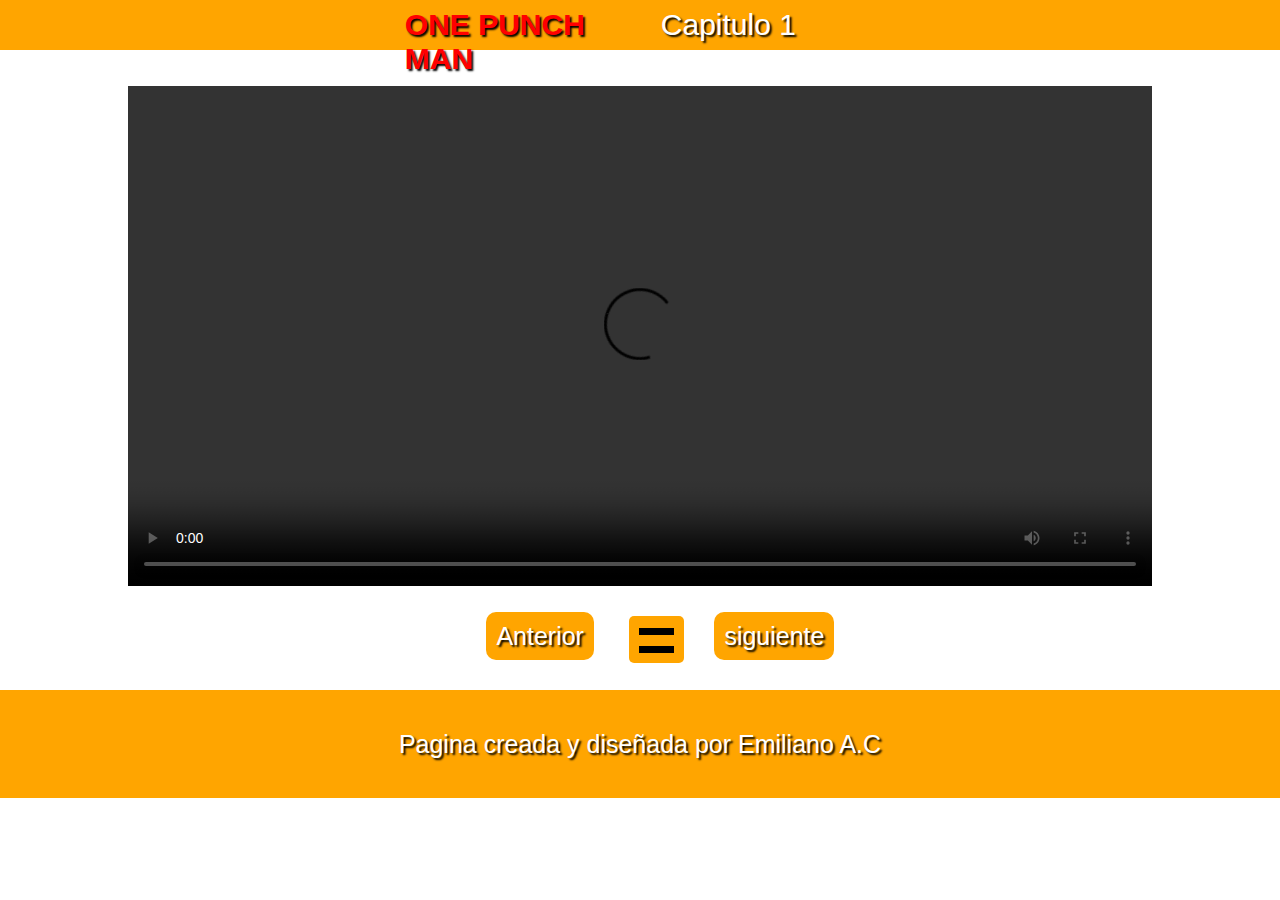
==== anime online/cap1.html @ f987111f "Add files via upload" ====
<!DOCTYPE html>
<html lang="en">
<head>
    <meta charset="UTF-8">
    <meta http-equiv="X-UA-Compatible" content="IE=edge">
    <meta name="viewport" content="width=device-width, initial-scale=1.0">
    <title>Cap 1</title>
    <link rel="stylesheet" href="style.css">
    <link rel="icon" href="imagenes/icon.png">
</head>
<body>
    <div class="nav">
        <p id="titulo">ONE PUNCH MAN</p>
        <p id="temporada">Capitulo 1</p>
    </div>
    <br>
    <br>
    <div class="video">
        <video src="videos/cap 1 one-punch man audio latino.mp4" controls></video>
    </div>
    <br>
    <br>
    <div class="botones">
        <a id="anterior" href="#">Anterior</a>
        <a id="menu" href="index.html"></a>
        <a id="siguiente" href="">siguiente</a>
    </div>
    <br>
    <div class="footer">
        <p>
            Pagina creada y diseñada por Emiliano A.C
        </p>
    </div>
</body>
</html>
---- anime online/style.css ----
*{
    box-sizing: border-box;
    margin: 0;
    padding: 0;
}

/*barra principal con titulos*/
.nav
{
    background-color: orange;
    width: 100%;
    height: 50px;
    display: flex;
}

.nav #titulo
{
    padding: 8px;
    width: 20%;
    margin-left: 31%;
    font-size: 30px;
    font-family: 'Helvetica';
    color: red;
    text-shadow: black 2px 2px 2px;
    font-weight: bolder;
}

.nav #temporada
{
    width: 20%;
    color: white;
    padding: 8px;
    font-family: 'helvetica';
    font-size: 30px;
    text-shadow: black 2px 2px 2px;
}

/*imagen y sinopsis*/
.sinopsis
{
    width: 80%;
    margin: auto;
    display: flex;
    height: 350px;
}

.sinopsis img
{
    width: 50%;
    height: 100%;
}

.sinopsis p
{
    width: 48%;
    height: 100%;
    margin: auto;
    font-family: 'helvetica';
    text-align: justify;
    color: black;
    font-size: 20px;
}

/*barra de capitulos*/
.menu-de-capitulos-titulo
{
    background-color: orange;
    width: 80%;
    margin: auto;
    text-align: center;
    height: 40px;
}

.menu-de-capitulos-titulo p
{
    color: white;
    text-shadow: black 2px 2px 2px;
    font-family: 'Helvetica';
    font-weight: bolder;
    padding: 5px;
    font-size: 26px;
}

/*capitulos*/
.capitulos
{
    width: 80%;
    margin: auto;
    text-align: center;
    height: 421px;
    border: 2px solid orange;
    display: grid;
}

.capitulos a
{
    text-decoration: none;
    padding: 5px;
    color: white;
    font-family: 'helvetica';
    font-size: 20px;
    text-shadow: black 2px 2px 2px;
    border-bottom: 2px orange solid;
    cursor: pointer;
}

.capitulos a:hover
{
    color: red;
    background: rgba(255, 166, 2, 0.576);
}

.footer
{
    width: 100%;
    background-color: orange;
    height: 108px;
}

/*pie de pagina*/
.footer p 
{
    text-align: center;
    padding: 40px;
    color: white;
    font-family: 'helvetica';
    text-shadow: 2px 2px 2px black;
    font-size: 25px;
    height: 20px;
}

/*video*/
.video
{
    width: 80%;
    margin: auto;
    background: black;
    height: 500px;
}

.video video
{
    width: 100%;
    height: 100%;
}

/*botones*/
.botones
{
    width: 80%;
    margin: auto;
    height: 50px;
}

.botones #anterior
{
    margin-left: 35%;
    width: 20%;
    background: orange;
    text-decoration: none;
    padding: 10px;
    color: white;
    font-family: 'helvetica';
    text-shadow: 2px 2px 2px black;
    font-size: 25px;
    border-radius: 10px;
}

.botones #menu
{
    background-color: orange;
    text-decoration: none;
    margin-left: 3%;
    padding: 15px;
    padding-left: 40px;
    width: 20%;
    border-radius: 5px;
    position: relative;
}

.botones #menu::after
{
    content: ' ';
    background: black;
    left: 10px;
    right: 0;
    top: 12px;
    bottom: 0;
    position: absolute;
    width: 35px;
    height: 7px;
}

.botones #menu::before
{
    content: ' ';
    background: black;
    left: 10px;
    right: 0;
    top: 30px;
    bottom: 0;
    position: absolute;
    width: 35px;
    height: 7px;
}

.botones #siguiente
{
    margin-left: 3%;
    width: 20%;
    background: orange;
    text-decoration: none;
    padding: 10px;
    color: white;
    font-family: 'helvetica';
    text-shadow: 2px 2px 2px black;
    font-size: 25px;
    border-radius: 10px;
}

/* Propiedades para movil */
@media (max-width: 1000px) 
{
    .nav #titulo
    {
        width: 50%; 
        font-size: 20px;
        padding: 14px;
        margin-left: 20%;
    }
    .nav #temporada
    {
        width: 50%; 
        font-size: 20px;
        padding: 14px;
        margin-left: 1%;
    }

    .sinopsis
    {
        width: 100%;
        margin: auto;
        display: block;
        height: 450px;
    }

    .sinopsis img
    {
        width: 100%;
        height: 250px;
    }

    .sinopsis p
    {
        width: 98%;
        margin: auto;
        font-family: 'helvetica';
        text-align: justify;
        color: black;
        font-size: 15px;
        height: 258px;
    }

    .menu-de-capitulos-titulo
    {
        background-color: orange;
        width: 100%;
        margin: auto;
        text-align: center;
        height: 30px;
    }

    .menu-de-capitulos-titulo p
    {
        padding: 4px;
        font-size: 18px;
    }

    .capitulos
    {
        width: 100%;
        height: 363px;
    }

    .capitulos a
    {
        font-size: 16px;
    }

    .footer
    {
        height: 50px;
    }
    .footer p 
    {
        font-size: 15px;
        padding: 13px;
    }
    .video
    {
        width: 90%;
        margin: auto;
        background: black;
        height: 300px;
    }

    .botones
    {
        width: 100%;
        margin: auto;
        height: 50px;
    }
    .botones #anterior
    {
        margin-left: 33%;
        width: 20%;
        background: orange;
        text-decoration: none;
        padding: 10px;
        color: white;
        font-family: 'helvetica';
        text-shadow: 2px 2px 2px black;
        font-size: 16px;
        border-radius: 10px;
    }

    .botones #menu
    {
        background-color: orange;
        text-decoration: none;
        margin-left: 6%;
        padding: 10px;
        padding-left: 40px;
        width: 20%;
        border-radius: 5px;
        position: relative;
    }

    .botones #menu::after
    {
        content: ' ';
        background: black;
        left: 10px;
        right: 0;
        top: 10px;
        bottom: 0;
        position: absolute;
        width: 30px;
        height: 5px;
    }

    .botones #menu::before
    {
        content: ' ';
        background: black;
        left: 10px;
        right: 0;
        top: 23px;
        bottom: 0;
        position: absolute;
        width: 30px;
        height: 5px;
    }

    .botones #siguiente
    {
        margin-left: 6%;
        width: 20%;
        background: orange;
        text-decoration: none;
        padding: 10px;
        color: white;
        font-family: 'helvetica';
        text-shadow: 2px 2px 2px black;
        font-size: 18px;
        border-radius: 10px;
    }
}

@media (max-width: 700px) 
{   
   .sinopsis
    {
        width: 100%;
        margin: auto;
        display: block;
        height: 512px;
    }

    .nav #titulo
    {
        width: 50%; 
        font-size: 20px;
        padding: 14px;
        margin-left: 1%;
    }
    .nav #temporada
    {
        width: 50%; 
        font-size: 20px;
        padding: 14px;
        margin-left: 1%;
    }

    .botones
    {
        width: 100%;
        margin: auto;
        height: 50px;
    }
    .botones #anterior
    {
        margin-left: 22%;
        width: 20%;
        background: orange;
        text-decoration: none;
        padding: 10px;
        color: white;
        font-family: 'helvetica';
        text-shadow: 2px 2px 2px black;
        font-size: 16px;
        border-radius: 10px;
    }

    .botones #menu
    {
        background-color: orange;
        text-decoration: none;
        margin-left: 6%;
        padding: 10px;
        padding-left: 40px;
        width: 20%;
        border-radius: 5px;
        position: relative;
    }

    .botones #menu::after
    {
        content: ' ';
        background: black;
        left: 10px;
        right: 0;
        top: 10px;
        bottom: 0;
        position: absolute;
        width: 30px;
        height: 5px;
    }

    .botones #menu::before
    {
        content: ' ';
        background: black;
        left: 10px;
        right: 0;
        top: 23px;
        bottom: 0;
        position: absolute;
        width: 30px;
        height: 5px;
    }

    .botones #siguiente
    {
        margin-left: 6%;
        width: 20%;
        background: orange;
        text-decoration: none;
        padding: 10px;
        color: white;
        font-family: 'helvetica';
        text-shadow: 2px 2px 2px black;
        font-size: 18px;
        border-radius: 10px;
    }

    .video
    {
        width: 100%;
        margin: auto;
        background: black;
        height: 300px;
    }
}
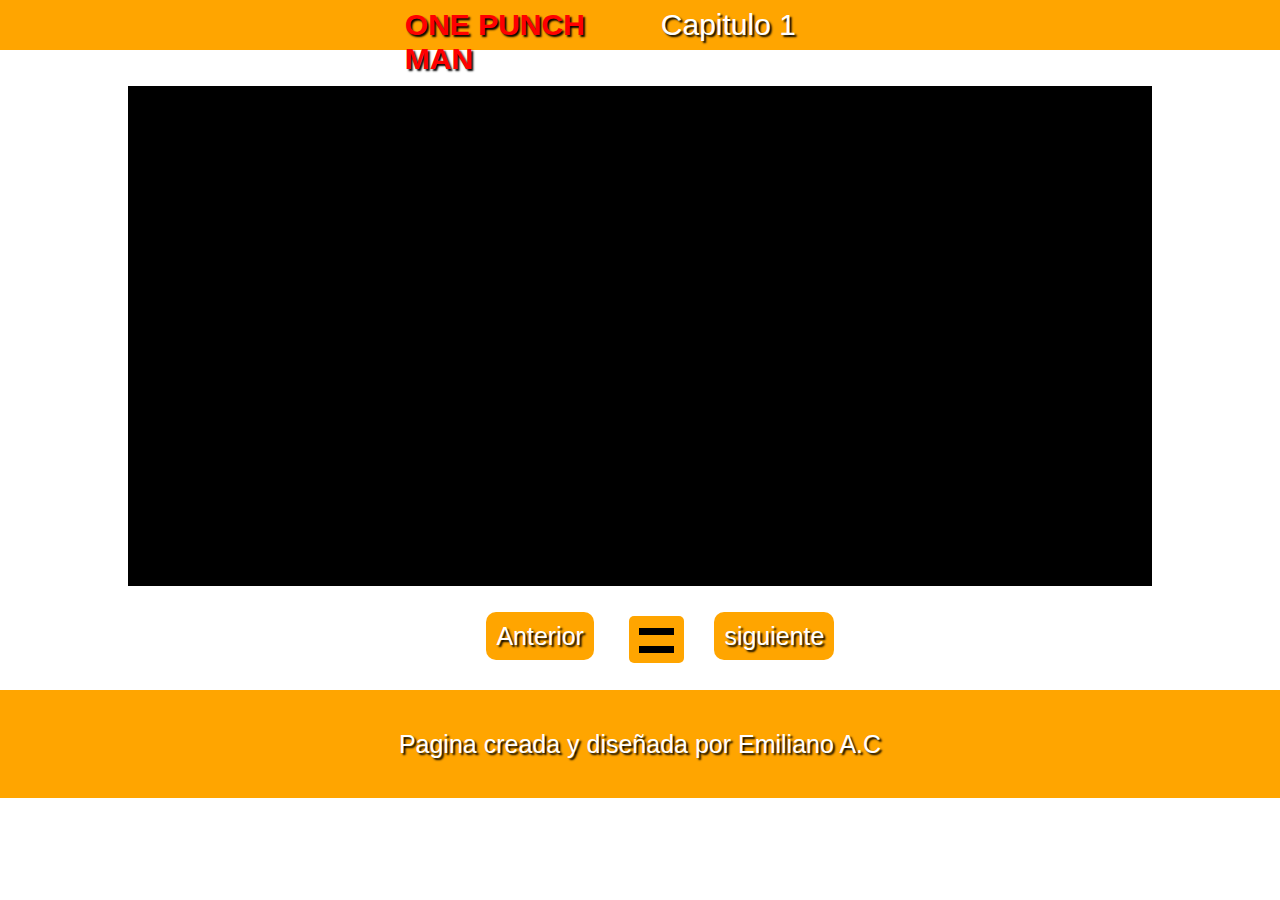
==== commit a633b0f7: "Add files via upload" ====
--- a/anime online/cap1.html
+++ b/anime online/cap1.html
@@ -16,7 +16,7 @@
     <br>
     <br>
     <div class="video">
-        <video src="videos/cap 1 one-punch man audio latino.mp4" controls></video>
+        <iframe width="640" height="360" frameborder="0" src="https://mega.nz/embed/w1ViBCja#29D7QMKJa5ta4z25fklodXHpjqle8ZRbA45WQpzoj4I" allowfullscreen ></iframe>
     </div>
     <br>
     <br>
--- a/anime online/style.css
+++ b/anime online/style.css
@@ -138,7 +138,7 @@
     height: 500px;
 }
 
-.video video
+.video iframe
 {
     width: 100%;
     height: 100%;
@@ -377,7 +377,7 @@
     }
 }
 
-@media (max-width: 700px) 
+@media (max-width: 500px) 
 {   
    .sinopsis
     {
@@ -482,3 +482,117 @@
         height: 300px;
     }
 }
+
+@media (max-width: 499px) 
+{    
+    
+   .sinopsis
+    {
+        width: 100%;
+        margin: auto;
+        display: block;
+        height: 512px;
+    }
+
+    .sinopsis p
+    {
+        width: 98%;
+        height: 100%;
+        font-size: 12.9px;
+    }
+
+    .nav #titulo
+    {
+        width: 50%; 
+        font-size: 17px;
+        padding: 14px;
+        margin-left: 1%;
+    }
+    .nav #temporada
+    {
+        width: 50%; 
+        font-size: 20px;
+        padding: 14px;
+        margin-left: 1%;
+    }
+
+    .botones
+    {
+        width: 100%;
+        margin: auto;
+        height: 50px;
+    }
+    .botones #anterior
+    {
+        margin-left: 18%;
+        width: 20%;
+        background: orange;
+        text-decoration: none;
+        padding: 10px;
+        color: white;
+        font-family: 'helvetica';
+        text-shadow: 2px 2px 2px black;
+        font-size: 16px;
+        border-radius: 10px;
+    }
+
+    .botones #menu
+    {
+        background-color: orange;
+        text-decoration: none;
+        margin-left: 6%;
+        padding: 10px;
+        padding-left: 40px;
+        width: 20%;
+        border-radius: 5px;
+        position: relative;
+    }
+
+    .botones #menu::after
+    {
+        content: ' ';
+        background: black;
+        left: 10px;
+        right: 0;
+        top: 10px;
+        bottom: 0;
+        position: absolute;
+        width: 30px;
+        height: 5px;
+    }
+
+    .botones #menu::before
+    {
+        content: ' ';
+        background: black;
+        left: 10px;
+        right: 0;
+        top: 23px;
+        bottom: 0;
+        position: absolute;
+        width: 30px;
+        height: 5px;
+    }
+
+    .botones #siguiente
+    {
+        margin-left: 6%;
+        width: 20%;
+        background: orange;
+        text-decoration: none;
+        padding: 10px;
+        color: white;
+        font-family: 'helvetica';
+        text-shadow: 2px 2px 2px black;
+        font-size: 18px;
+        border-radius: 10px;
+    }
+
+    .video
+    {
+        width: 100%;
+        margin: auto;
+        background: black;
+        height: 300px;
+    }
+}
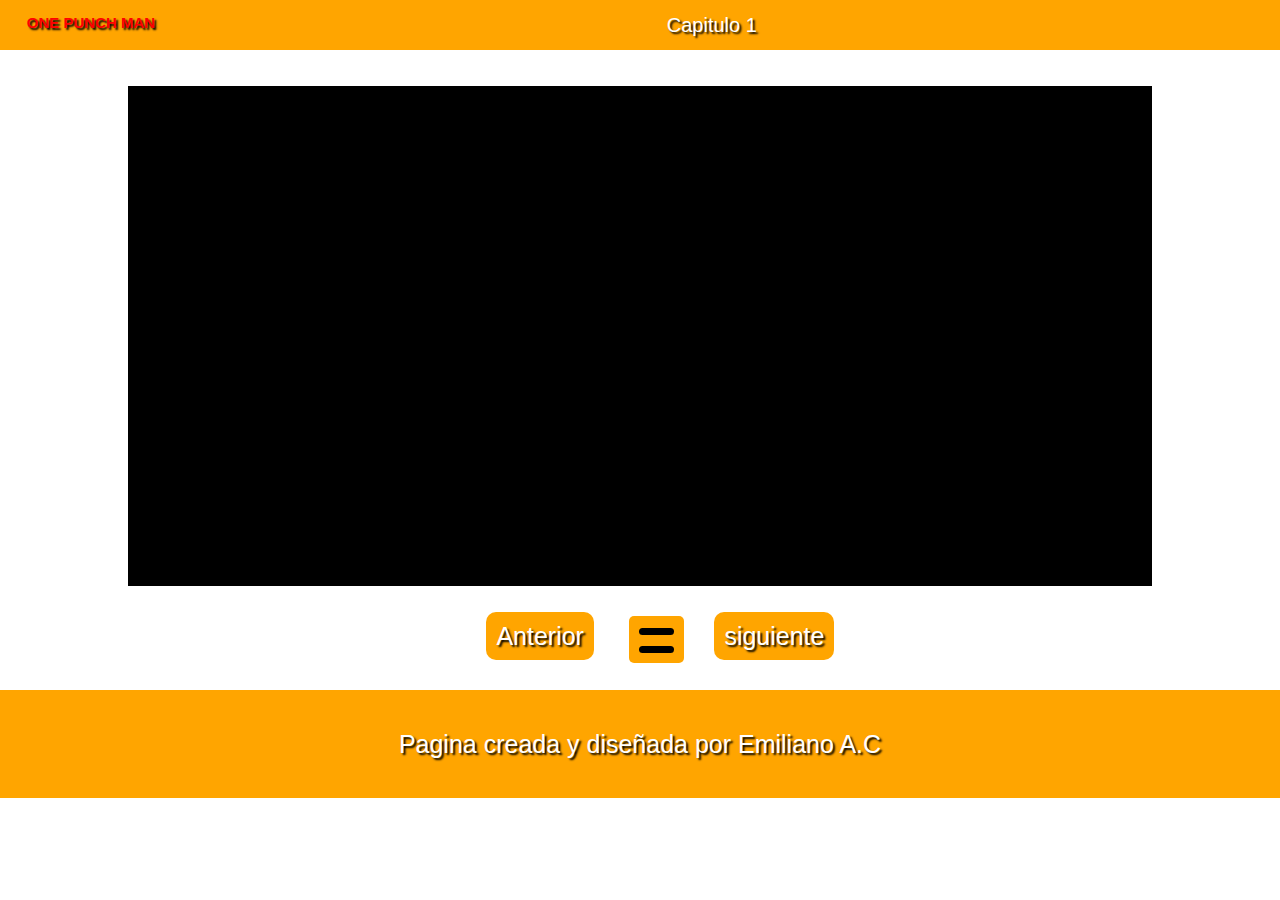
==== commit 309fcb95: "Add files via upload" ====
--- a/anime online/cap1.html
+++ b/anime online/cap1.html
@@ -23,7 +23,7 @@
     <div class="botones">
         <a id="anterior" href="#">Anterior</a>
         <a id="menu" href="index.html"></a>
-        <a id="siguiente" href="">siguiente</a>
+        <a id="siguiente" href="cap2.html">siguiente</a>
     </div>
     <br>
     <div class="footer">
--- a/anime online/style.css
+++ b/anime online/style.css
@@ -189,6 +189,7 @@
     position: absolute;
     width: 35px;
     height: 7px;
+    border-radius: 5px;
 }
 
 .botones #menu::before
@@ -202,6 +203,7 @@
     position: absolute;
     width: 35px;
     height: 7px;
+    border-radius: 5px;
 }
 
 .botones #siguiente
@@ -219,6 +221,56 @@
 }
 
 /* Propiedades para movil */
+@media (max-width: 1336px) 
+{
+    .sinopsis p
+    {
+        width: 98%;
+        height: 100%;
+        font-size: 18px;
+    }
+
+    .nav #titulo
+    {
+        width: 50%; 
+        font-size: 15px;
+        padding: 14px;
+        margin-left: 1%;
+    }
+    .nav #temporada
+    {
+        width: 50%; 
+        font-size: 20px;
+        padding: 14px;
+        margin-left: 1%;
+    }
+}
+
+@media (max-width: 1024px) 
+{
+    .sinopsis p
+    {
+        width: 98%;
+        height: 100%;
+        font-size: 15px;
+    }
+
+    .nav #titulo
+    {
+        width: 50%; 
+        font-size: 15px;
+        padding: 14px;
+        margin-left: 1%;
+    }
+    .nav #temporada
+    {
+        width: 50%; 
+        font-size: 20px;
+        padding: 14px;
+        margin-left: 1%;
+    }
+}
+
 @media (max-width: 1000px) 
 {
     .nav #titulo
@@ -596,3 +648,93 @@
         height: 300px;
     }
 }
+
+@media (max-width: 375px) 
+{
+    .sinopsis p
+    {
+        width: 98%;
+        height: 100%;
+        font-size: 12.7px;
+    }
+
+    .nav #titulo
+    {
+        width: 50%; 
+        font-size: 15px;
+        padding: 14px;
+        margin-left: 1%;
+    }
+    .nav #temporada
+    {
+        width: 50%; 
+        font-size: 20px;
+        padding: 14px;
+        margin-left: 1%;
+    }
+}
+
+@media (max-width: 320px) 
+{
+    .sinopsis p
+    {
+        width: 98%;
+        height: 100%;
+        font-size: 12px;
+    }
+
+    .nav #titulo
+    {
+        width: 50%; 
+        font-size: 15px;
+        padding: 14px;
+        margin-left: 1%;
+    }
+    .nav #temporada
+    {
+        width: 50%; 
+        font-size: 20px;
+        padding: 14px;
+        margin-left: 1%;
+    }
+
+    .botones #anterior
+    {
+        margin-left: 9%;
+        width: 20%;
+        background: orange;
+        text-decoration: none;
+        padding: 10px;
+        color: white;
+        font-family: 'helvetica';
+        text-shadow: 2px 2px 2px black;
+        font-size: 16px;
+        border-radius: 10px;
+    }
+}
+
+@media (max-width: 319px) 
+{
+    .sinopsis p
+    {
+        width: 98%;
+        height: 100%;
+        font-size: 11px;
+    }
+
+    .nav #titulo
+    {
+        width: 50%; 
+        font-size: 13px;
+        padding: 14px;
+        margin-left: 1%;
+    }
+    .nav #temporada
+    {
+        width: 50%; 
+        font-size: 20px;
+        padding: 12px;
+        margin-left: 1%;
+    }
+}
+
